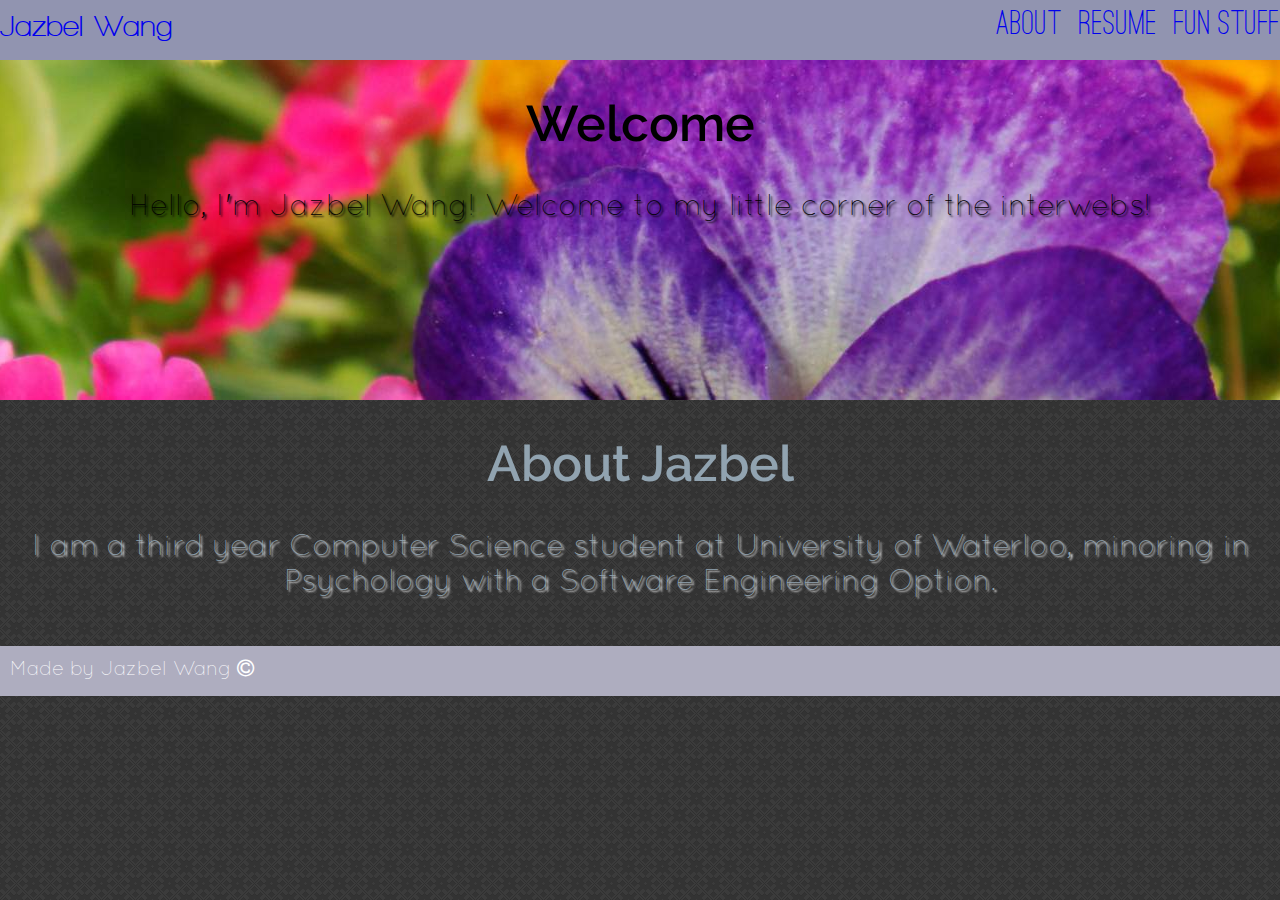
==== index.html @ e5b54105 "footer" ====
<!DOCTYPE html>
   <html>
   <head>
       <meta charset="UTF-8">
       <title>Welcome to my website!</title>
       <link rel="stylesheet" type="text/css" href="template.css">
		<link rel="stylesheet" href="http://maxcdn.bootstrapcdn.com/font-awesome/4.3.0/css/font-awesome.min.css">
   </head> 
   <body>
        <header>
            <div id="header-title">
                <a href="index.html">Jazbel Wang</a>
            </div>
            <nav>
                <ul>
                    <li><a href="#about">About</a></li>
                    <li><a href="resume.html">Resume</a></li>
                    <li><a href="fun.html">Fun Stuff</a></li>
                </ul>
            </nav>
        </header>
        <main>
            <section id="welcome">
                <div id="welcome-text">
                    <h1>Welcome</h1>
                    <p>Hello, I'm Jazbel Wang! Welcome to my little corner of the interwebs!</p>
                </div>
            </section>
            <section id="about">
                <h1>About Jazbel</h1>
                    I am a third year Computer Science student at University of Waterloo, minoring in Psychology with a Software Engineering Option.
            </section>
        </main>
		<footer>
			Made by Jazbel Wang <i class="fa fa-copyright"></i>
		</footer>
   </body>
</html>
---- template.css ----
@font-face {
    font-family: "Walkway";
    src: url("fonts/Walkway_Bold.ttf");
}

@font-face {
    font-family: "Ostrich";
    src: url("fonts/ostrich-regular.ttf");
}

@font-face {
    font-family: "OstrichBold";
    src: url("fonts/ostrich-bold.ttf");
}

@font-face {
    font-family: "Quicksand";
    src: url("fonts/Quicksand-Light.otf");
}

@font-face {
    font-family: "Raleway";
    src: url("fonts/Raleway-SemiBold.ttf");
}

body {
    margin: 0 auto; /* To eliminate pre-existing margins on the page */
    font: 20px 'Quicksand'; /* Font size and font family */
    font-weight: 400; /* Normal weight */
    color: #000000; /* Font color is black */
    background-image: url("images/dark_embroidery.png");
    background-repeat: repeat;
}

header {
    background-color: #9194b0;
    width: 100%;
    z-index: 2;
    position: fixed;
    display: block;
    height: 60px;
}

div#header-title {
    margin-top: 10px;
    margin-bottom: 10px;
    margin-right: 5px;
    font: 30px 'Walkway';
    float: left;
    display: inline-block;
}

div#header-title a:link {
    text-decoration: none;
}

div#header-title a:visited {
    text-decoration: none;
}

div#header-title a:hover {
    text-decoration: none;
}

nav {
    display: inline-block;
    float: right;
    font: 35px 'Ostrich';
    margin-top: 10px;
    margin-bottom: 10px;
}

nav ul {
    padding: 0; /* Get rid of padding */ 
    margin: 0; /* Get rid of margin */ 
}

nav li {
    display: inline-block; /* We want the links to appear on the same line */
    margin-left: 10px;
}

nav a:link {
    text-decoration: none;
}

nav a:visited {
    text-decoration: none;
}

nav a:hover {
    text-decoration: none;
    font: 35px 'OstrichBold';
}

main {
    padding-top: 60px;
    display: block;
}

section#welcome {
   width: 100%;
   height: 340px;
   background-image: url('images/nature.jpg');
   background-position: center; /* Change this depending on how you want the image to be positioned */
   position: relative;
}

h1{
    font: 50px 'Raleway';
    text-align: center;
    text-shadow: none;
}

div#welcome-text {
    width: 100%;
    position: absolute;
    vertical-align: middle;
    z-index: 1;
    font: 30px 'Quicksand';
    text-align: center;
    text-shadow: 2px 2px 2px #000000; /* Add shadow around the text so it is more visible against the background image */ 
}

section#about {
    color: #91a3b0;
    width: 100%;
    font: 30px 'Quicksand';
    text-align: center;
    text-shadow: 2px 2px 2px #ffffff; /* Add shadow around the text so it is more visible against the background image */
    padding-bottom: 50px;
}

div.table {
  display: table;
  table-layout: fixed; /* All cells will have equal width */
  width: 100%;
  text-align: center; /* Centers the table in the section */
}

footer {
	display: block;
	color: #ffffff;
	background-color: #aeadbf;
    width: 100%;
    height: 30px;
	padding: 10px;
}
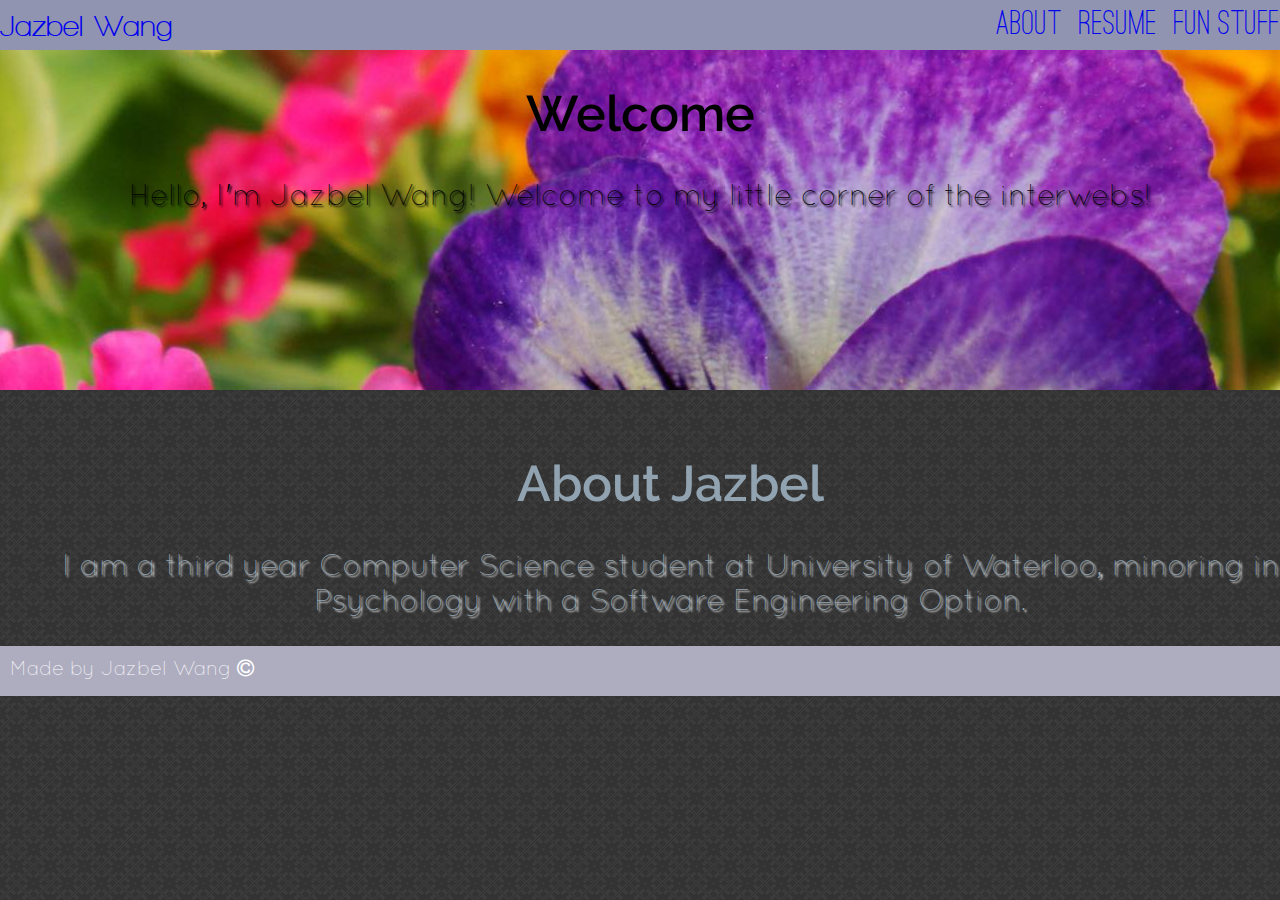
==== commit 5d6faed1: "Fun stuff" ====
--- a/index.html
+++ b/index.html
@@ -13,7 +13,7 @@
             </div>
             <nav>
                 <ul>
-                    <li><a href="#about">About</a></li>
+                    <li><a href="index.html#about">About</a></li>
                     <li><a href="resume.html">Resume</a></li>
                     <li><a href="fun.html">Fun Stuff</a></li>
                 </ul>
--- a/template.css
+++ b/template.css
@@ -38,7 +38,7 @@
     z-index: 2;
     position: fixed;
     display: block;
-    height: 60px;
+    height: 50px;
 }
 
 div#header-title {
@@ -94,7 +94,7 @@
 }
 
 main {
-    padding-top: 60px;
+    padding-top: 50px;
     display: block;
 }
 
@@ -103,7 +103,7 @@
    height: 340px;
    background-image: url('images/nature.jpg');
    background-position: center; /* Change this depending on how you want the image to be positioned */
-   position: relative;
+   overflow-x: hidden;
 }
 
 h1{
@@ -128,7 +128,11 @@
     font: 30px 'Quicksand';
     text-align: center;
     text-shadow: 2px 2px 2px #ffffff; /* Add shadow around the text so it is more visible against the background image */
-    padding-bottom: 50px;
+    padding: 30px;
+}
+
+section#portfolio {
+	padding: 30px;
 }
 
 div.table {
@@ -138,6 +142,25 @@
   text-align: center; /* Centers the table in the section */
 }
 
+div.table-row {
+	display: table-row;
+}
+
+div.table-cell {
+	display: table-cell;
+	padding: 10px;
+}
+
+img.med-rounded {
+	border-radius: 30px;
+	width: 200px;
+	height: 200px;
+}
+
+img.med-rounded:hover {
+	opacity: 0.5;
+}
+
 footer {
 	display: block;
 	color: #ffffff;
@@ -145,4 +168,5 @@
     width: 100%;
     height: 30px;
 	padding: 10px;
+	margin: 0;
 }
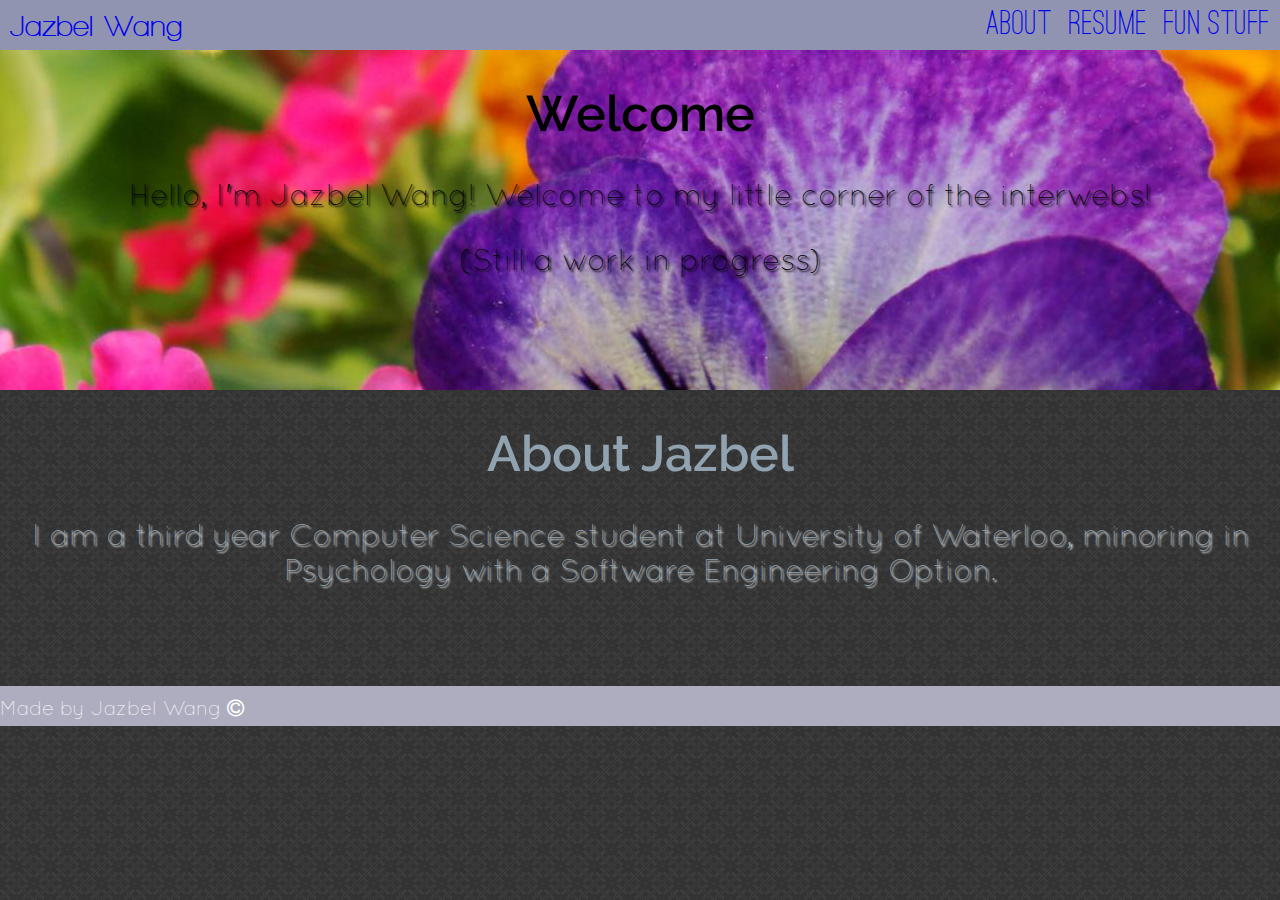
==== commit 4a902dd4: "Add (Work in progress)" ====
--- a/index.html
+++ b/index.html
@@ -24,6 +24,7 @@
                 <div id="welcome-text">
                     <h1>Welcome</h1>
                     <p>Hello, I'm Jazbel Wang! Welcome to my little corner of the interwebs!</p>
+                    <p>(Still a work in progress)</p>
                 </div>
             </section>
             <section id="about">
--- a/template.css
+++ b/template.css
@@ -44,7 +44,7 @@
 div#header-title {
     margin-top: 10px;
     margin-bottom: 10px;
-    margin-right: 5px;
+    margin-left: 10px;
     font: 30px 'Walkway';
     float: left;
     display: inline-block;
@@ -77,7 +77,7 @@
 
 nav li {
     display: inline-block; /* We want the links to appear on the same line */
-    margin-left: 10px;
+    margin-right: 10px;
 }
 
 nav a:link {
@@ -128,7 +128,7 @@
     font: 30px 'Quicksand';
     text-align: center;
     text-shadow: 2px 2px 2px #ffffff; /* Add shadow around the text so it is more visible against the background image */
-    padding: 30px;
+    padding-bottom: 100px;
 }
 
 section#portfolio {
@@ -167,6 +167,6 @@
 	background-color: #aeadbf;
     width: 100%;
     height: 30px;
-	padding: 10px;
+	padding-top: 10px;
 	margin: 0;
 }
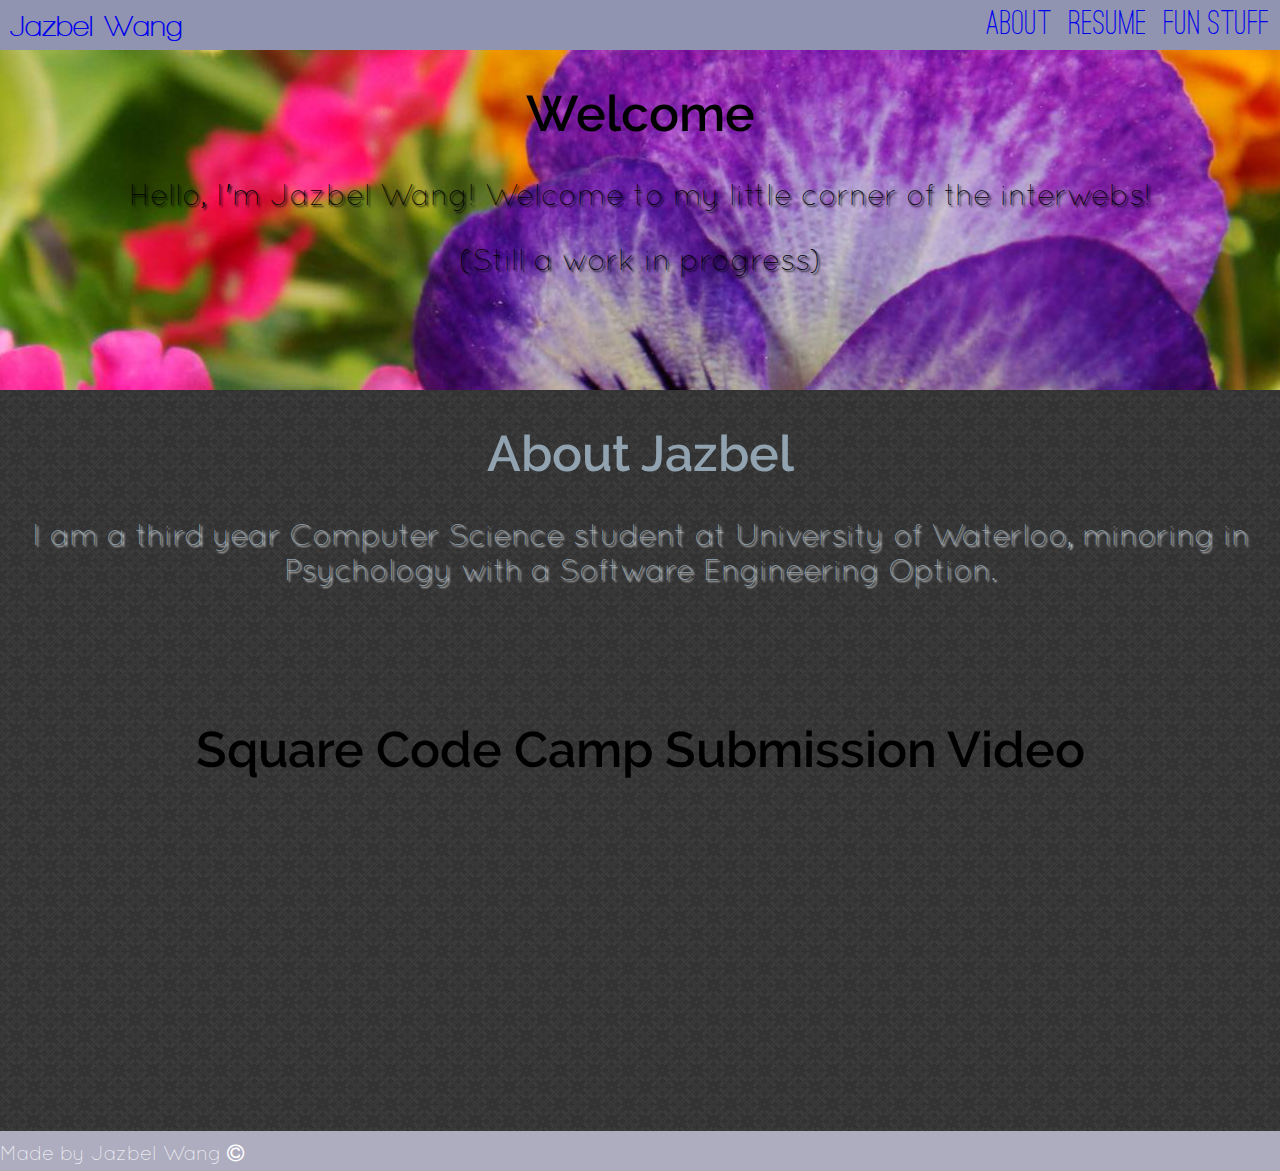
==== commit 039d3f94: "Code Camp Video" ====
--- a/index.html
+++ b/index.html
@@ -14,7 +14,7 @@
             <nav>
                 <ul>
                     <li><a href="index.html#about">About</a></li>
-                    <li><a href="resume.html">Resume</a></li>
+                    <li><a href="resume.pdf">Resume</a></li>
                     <li><a href="fun.html">Fun Stuff</a></li>
                 </ul>
             </nav>
@@ -31,6 +31,10 @@
                 <h1>About Jazbel</h1>
                     I am a third year Computer Science student at University of Waterloo, minoring in Psychology with a Software Engineering Option.
             </section>
+            <section id="square-code-camp">
+                <h1>Square Code Camp Submission Video</h1>
+                <iframe width="420" height="315" src="https://www.youtube.com/embed/8KxprcBQ5a4" frameborder="0" allowfullscreen></iframe>
+            </section>
         </main>
 		<footer>
 			Made by Jazbel Wang <i class="fa fa-copyright"></i>
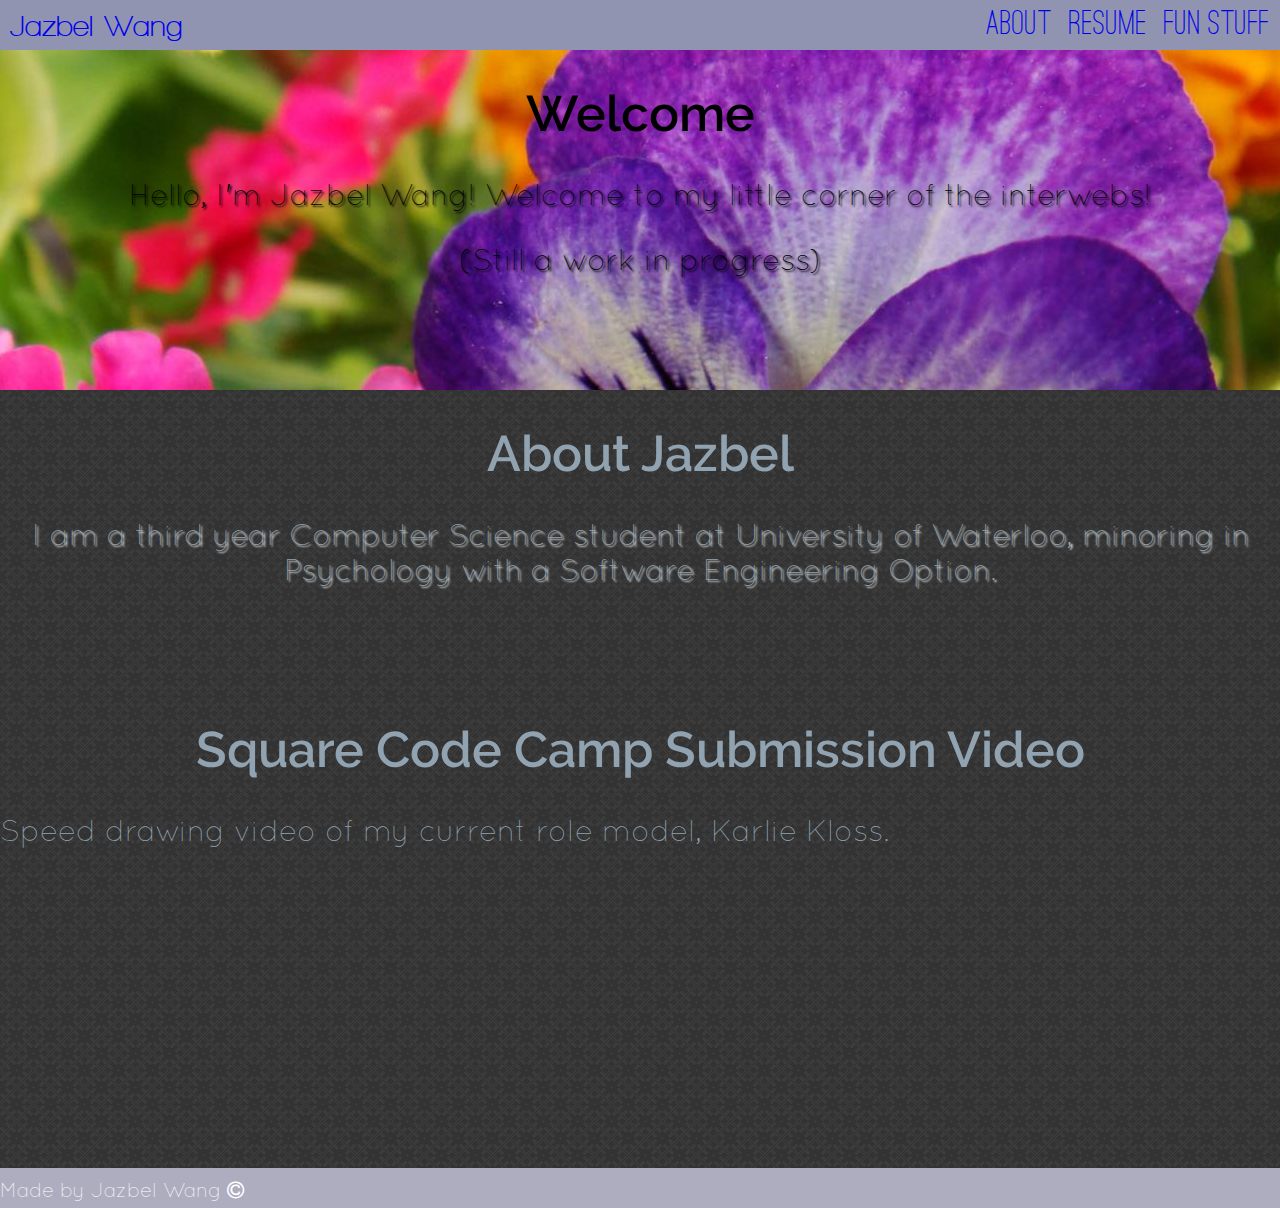
==== commit 3fb946dd: "video centred" ====
--- a/index.html
+++ b/index.html
@@ -31,9 +31,10 @@
                 <h1>About Jazbel</h1>
                     I am a third year Computer Science student at University of Waterloo, minoring in Psychology with a Software Engineering Option.
             </section>
-            <section id="square-code-camp">
+            <section id="square-vid">
                 <h1>Square Code Camp Submission Video</h1>
-                <iframe width="420" height="315" src="https://www.youtube.com/embed/8KxprcBQ5a4" frameborder="0" allowfullscreen></iframe>
+                  Speed drawing video of my current role model, Karlie Kloss.
+                <div style="margin: 0px auto; text-align: center;"><iframe width="420" height="315" src="https://www.youtube.com/embed/8KxprcBQ5a4" frameborder="0" allowfullscreen></iframe></div>
             </section>
         </main>
 		<footer>
--- a/template.css
+++ b/template.css
@@ -131,6 +131,12 @@
     padding-bottom: 100px;
 }
 
+section#square-vid{
+    color: #91a3b0;
+    width: 100%;
+    font: 30px 'Quicksand';
+}
+
 section#portfolio {
 	padding: 30px;
 }
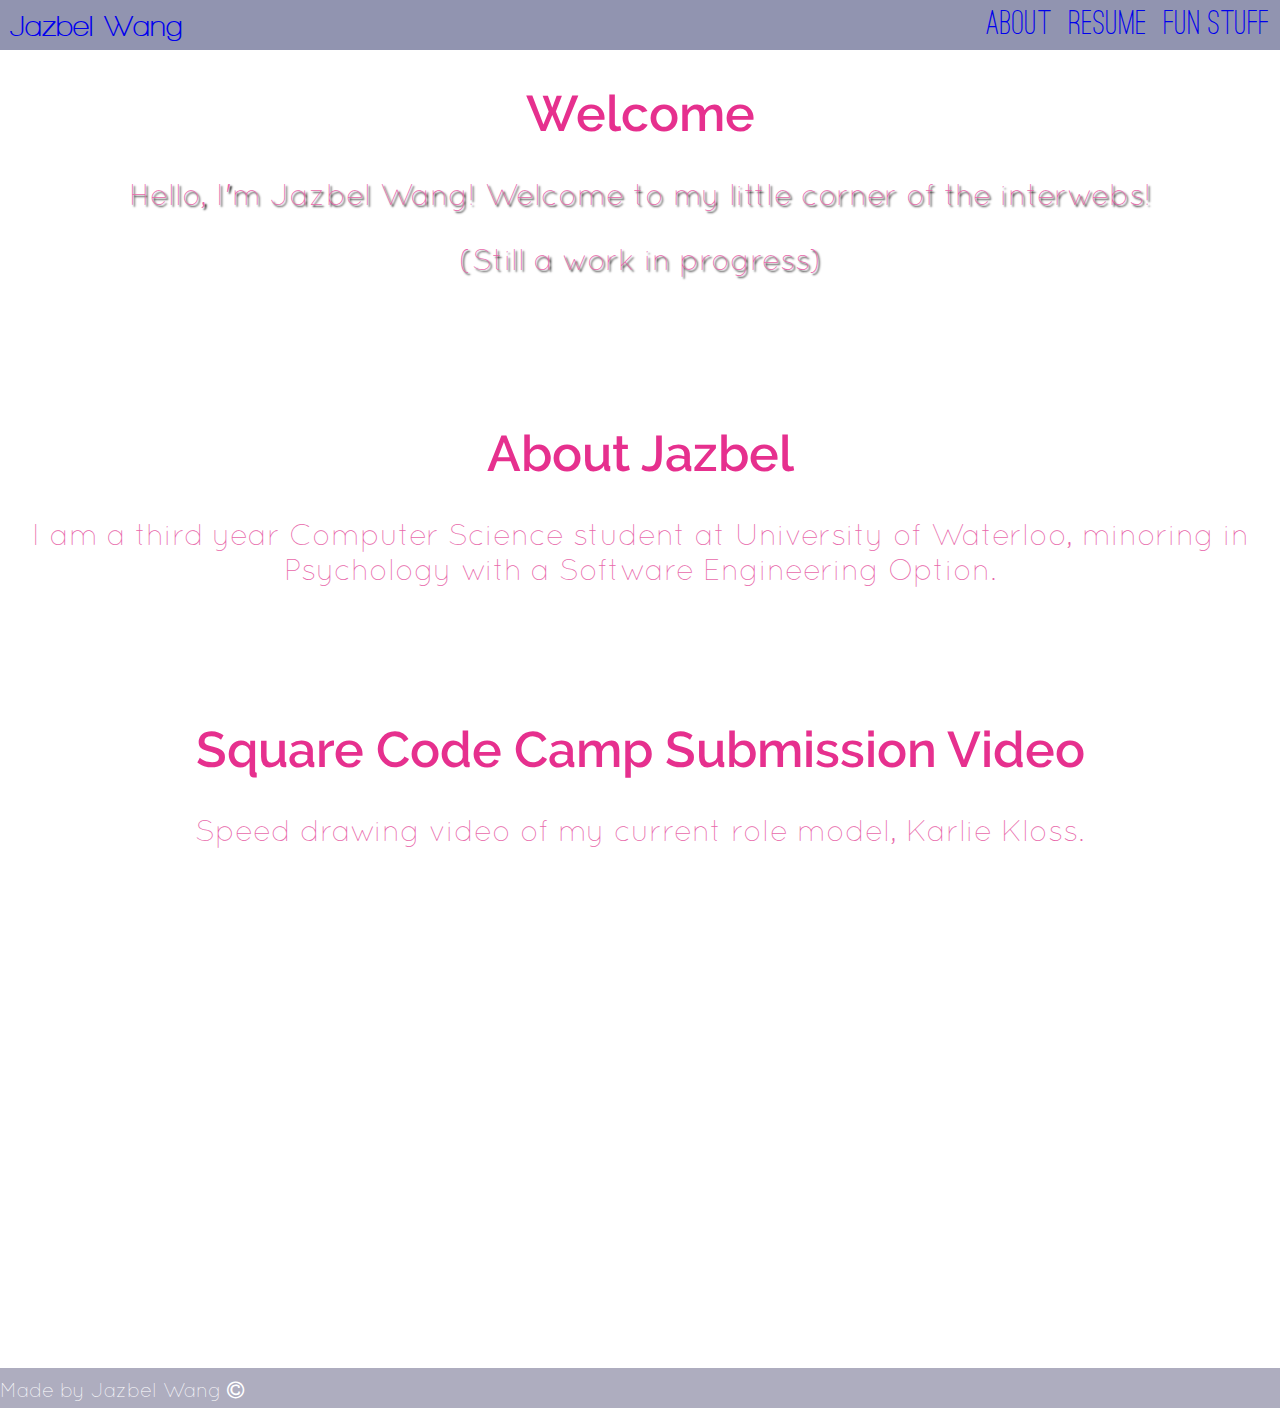
==== commit 80c0e621: "font colour" ====
--- a/index.html
+++ b/index.html
@@ -34,7 +34,7 @@
             <section id="square-vid">
                 <h1>Square Code Camp Submission Video</h1>
                   Speed drawing video of my current role model, Karlie Kloss.
-                <div style="margin: 0px auto; text-align: center;"><iframe width="420" height="315" src="https://www.youtube.com/embed/8KxprcBQ5a4" frameborder="0" allowfullscreen></iframe></div>
+                <div style="margin: 0px auto; text-align: center; padding-top: 100px;"><iframe width="420" height="315" src="https://www.youtube.com/embed/8KxprcBQ5a4" frameborder="0" allowfullscreen></iframe></div>
             </section>
         </main>
 		<footer>
--- a/template.css
+++ b/template.css
@@ -23,12 +23,20 @@
     src: url("fonts/Raleway-SemiBold.ttf");
 }
 
+html { 
+  background: url("images/guatemala.jpg") no-repeat center center fixed; 
+  -webkit-background-size: cover;
+  -moz-background-size: cover;
+  -o-background-size: cover;
+  background-size: cover;
+}
+
 body {
     margin: 0 auto; /* To eliminate pre-existing margins on the page */
     font: 20px 'Quicksand'; /* Font size and font family */
     font-weight: 400; /* Normal weight */
-    color: #000000; /* Font color is black */
-    background-image: url("images/dark_embroidery.png");
+    color: #E868AA; /* Font color is black */
+    /*background-image: url("images/dark_embroidery.png");*/
     background-repeat: repeat;
 }
 
@@ -101,12 +109,13 @@
 section#welcome {
    width: 100%;
    height: 340px;
-   background-image: url('images/nature.jpg');
+   /*background-image: url('images/guatemala.jpg');*/
    background-position: center; /* Change this depending on how you want the image to be positioned */
    overflow-x: hidden;
 }
 
 h1{
+    color: #E6308E;
     font: 50px 'Raleway';
     text-align: center;
     text-shadow: none;
@@ -114,6 +123,7 @@
 
 div#welcome-text {
     width: 100%;
+    color: #E868AA;
     position: absolute;
     vertical-align: middle;
     z-index: 1;
@@ -123,18 +133,20 @@
 }
 
 section#about {
-    color: #91a3b0;
+    color: #E868AA;
     width: 100%;
     font: 30px 'Quicksand';
     text-align: center;
-    text-shadow: 2px 2px 2px #ffffff; /* Add shadow around the text so it is more visible against the background image */
+    /*text-shadow: 2px 2px 2px #ffffff;*/ /* Add shadow around the text so it is more visible against the background image */
     padding-bottom: 100px;
 }
 
-section#square-vid{
-    color: #91a3b0;
+section#square-vid {
+    color: #E868AA;
     width: 100%;
     font: 30px 'Quicksand';
+    padding-bottom: 100px;
+    text-align: center;
 }
 
 section#portfolio {
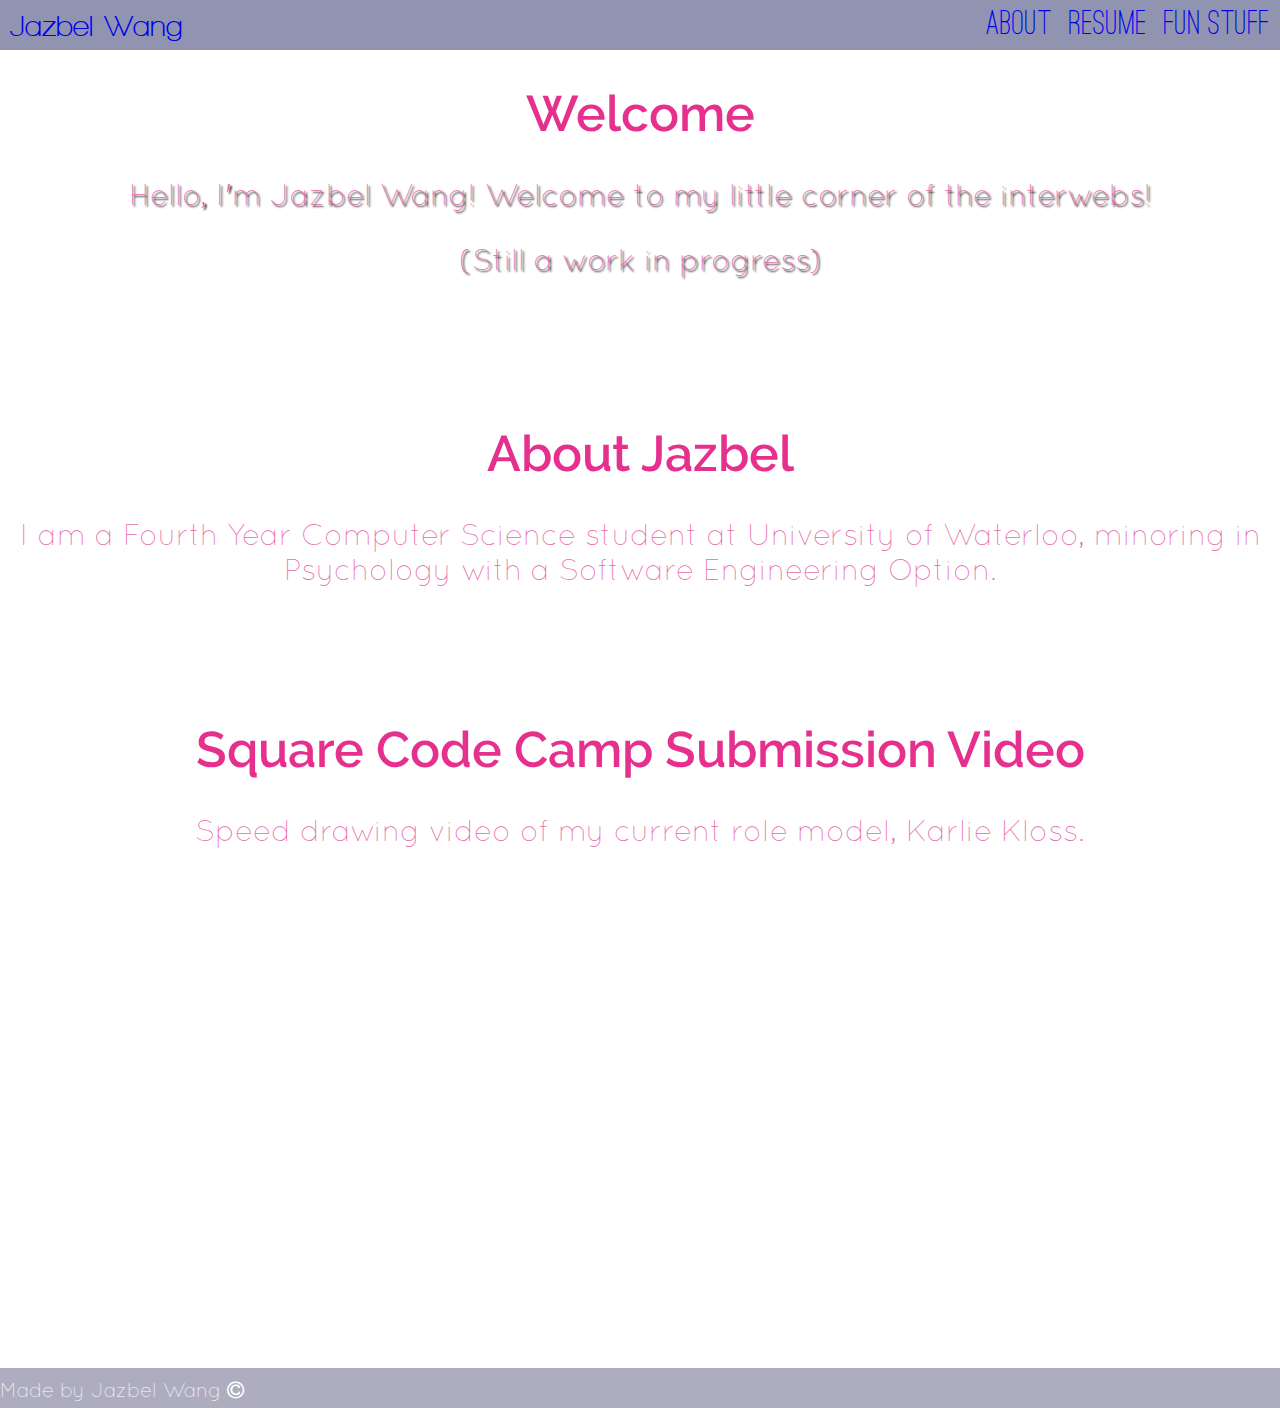
==== commit 73aead9f: "Update year" ====
--- a/index.html
+++ b/index.html
@@ -29,7 +29,7 @@
             </section>
             <section id="about">
                 <h1>About Jazbel</h1>
-                    I am a third year Computer Science student at University of Waterloo, minoring in Psychology with a Software Engineering Option.
+                    I am a Fourth Year Computer Science student at University of Waterloo, minoring in Psychology with a Software Engineering Option.
             </section>
             <section id="square-vid">
                 <h1>Square Code Camp Submission Video</h1>
